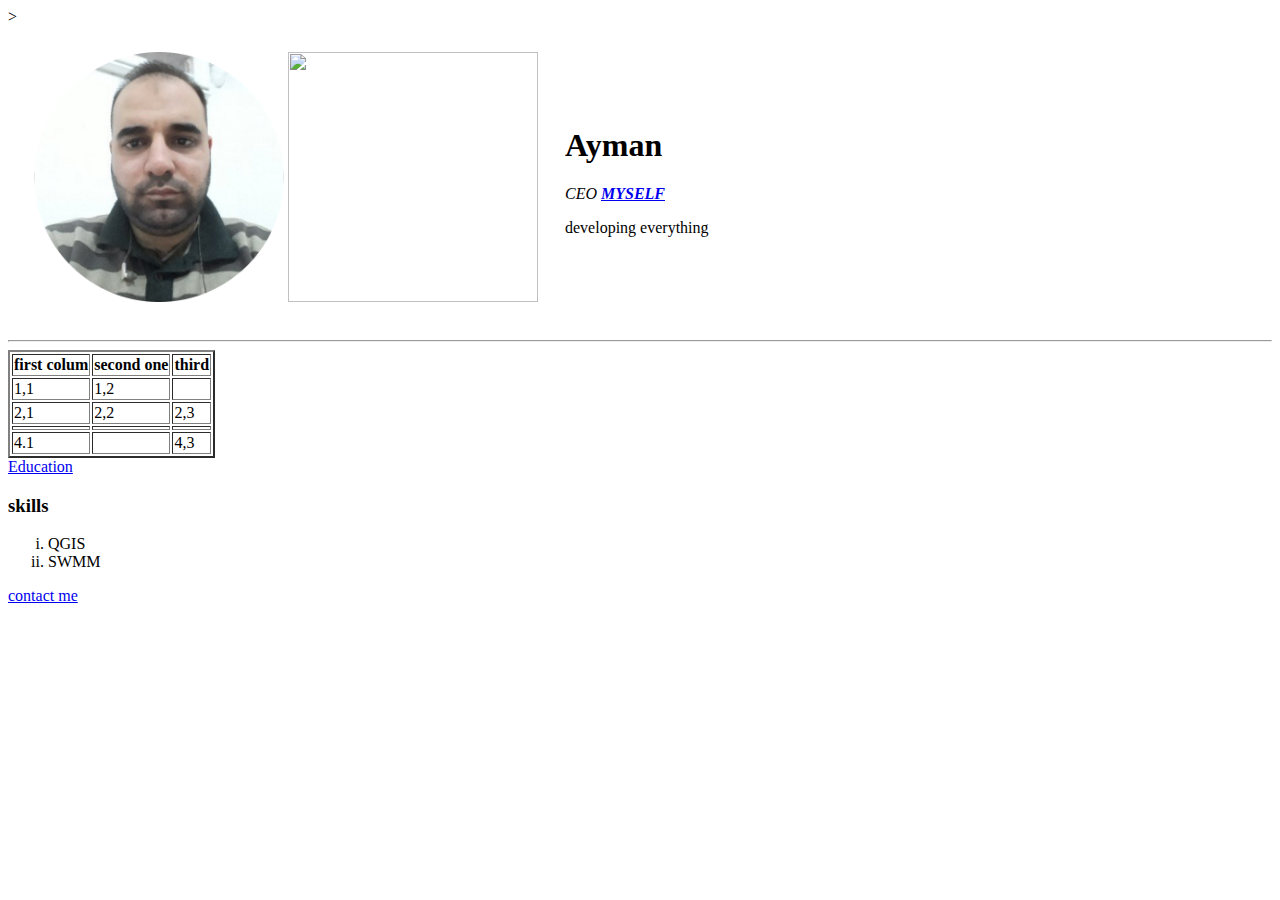
==== index.html @ 5951e053 "Update index.html" ====
<!DOCTYPE html>
<html lang="en" dir="ltr">
  <head>
    <meta charset="utf-8">
    <title>testing</title>
   <link <link rel="stylesheet" href="C:\Users\Ayman\OneDrive\Documents\Atom\htmlpersonalsite\css\styles.css">> 
  </head>
  <body>
    <table cellspacing="25">
      <tr>
        <td>  <img src="images/crop.png" alt="localone" width="250" height="250">
          <img src="https://aymanjamous.com/wp-content/uploads/2023/06/%D8%A7%D9%94%D9%8A%D9%85%D9%86-%D8%AC%D8%A7%D9%85%D9%88%D8%B3-Ayman-jamous-min.jpg" width="250" height="250" alt="">
</td><td><h1>Ayman</h1>
<p><em>CEO <strong><a href="https://www.aymanjamous.com">MYSELF</a></strong></em></p>
<p>developing everything</p></td>
      </tr>



</table>
    <hr>
    <table border="2">
      <thead>
        <tr>
          <th>first colum</th><th>second one</th><th>third </th>
        </tr>

      </thead>
      <tbody>

      <tr>
        <td>1,1</td><td>1,2</td><td></td>
      </tr>
      <tr>
      <td>2,1</td><td>2,2</td><td>2,3</td>
      </tr>
      <tr>
        <td></td><td></td><td></td>
      </tr>
      <tr>
        <td>4.1</td><td></td><td>4,3</td>
      </tr>
      </tbody>
      <tfoot>

      </tfoot>
    </table>
    <a href="htmlpersonalsite/Education.html">Education</a>
    <h3>skills</h3>
    <ol type="i">
      <li>QGIS</li>
      <li>SWMM</li>
    </ol>
    <a href="htmlpersonalsite/my-contact.html">contact me</a>
  </body>
</html>
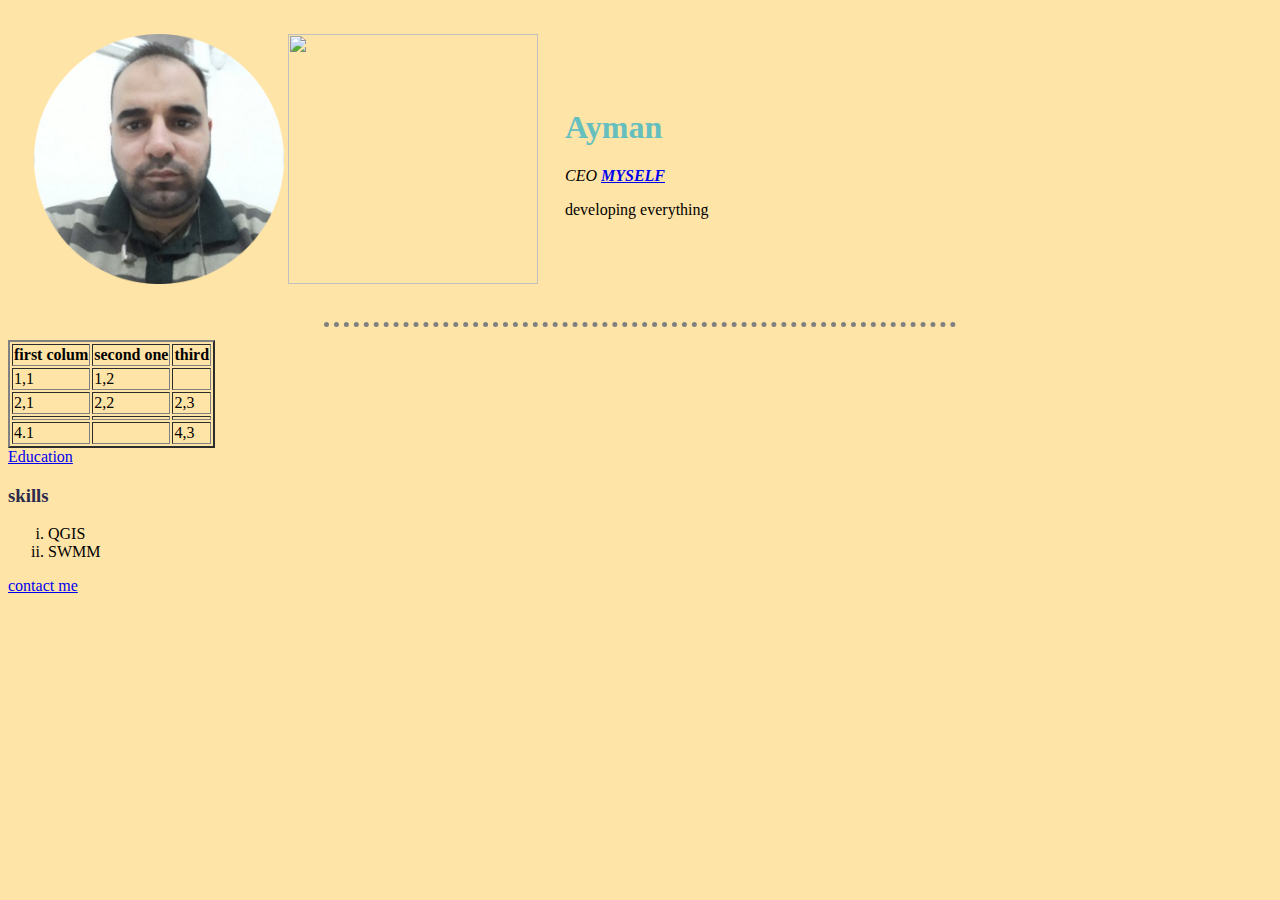
==== commit 3120b84b: "Update index.html" ====
--- a/index.html
+++ b/index.html
@@ -3,7 +3,7 @@
   <head>
     <meta charset="utf-8">
     <title>testing</title>
-   <link <link rel="stylesheet" href="C:\Users\Ayman\OneDrive\Documents\Atom\htmlpersonalsite\css\styles.css">> 
+   <link <link rel="stylesheet" href="styles.css">
   </head>
   <body>
     <table cellspacing="25">
--- a/styles.css
+++ b/styles.css
@@ -0,0 +1,12 @@
+body {background-color: #FFE4A7;}
+hr {
+  border-style: none;
+  border-top-style: dotted;
+  border-color: grey;
+  width: 50%;
+  height: 5px;
+  border-width: 5px;
+  border-height: 10px;
+  }
+h1 {color: #66bfbf;}
+h3 {color: #2B2A4C;}
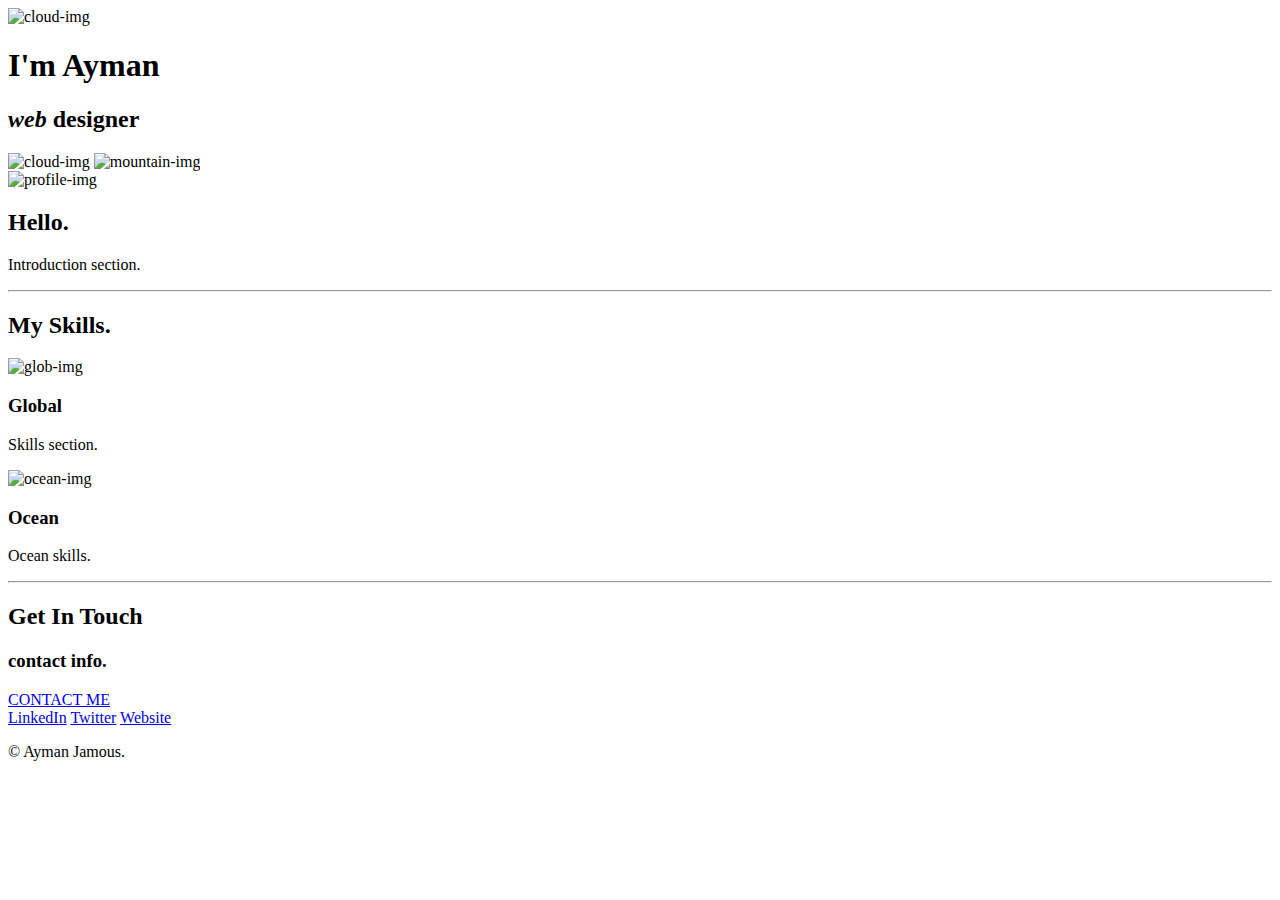
==== commit aa392ee7: "remodel html" ====
--- a/index.html
+++ b/index.html
@@ -2,55 +2,58 @@
 <html lang="en" dir="ltr">
   <head>
     <meta charset="utf-8">
-    <title>testing</title>
-   <link <link rel="stylesheet" href="styles.css">
+    <title>Ayman Jamous</title>
+    <link rel="preconnect" href="https://fonts.googleapis.com">
+    <link rel="preconnect" href="https://fonts.gstatic.com" crossorigin>
+    <link href="https://fonts.googleapis.com/css2?family=Merriweather&family=Montserrat&family=Sacramento&display=swap" rel="stylesheet">
+    <link rel="stylesheet" href="css/style.css">
+    <link rel="icon" href="favicon.ico">
   </head>
+
   <body>
-    <table cellspacing="25">
-      <tr>
-        <td>  <img src="images/crop.png" alt="localone" width="250" height="250">
-          <img src="https://aymanjamous.com/wp-content/uploads/2023/06/%D8%A7%D9%94%D9%8A%D9%85%D9%86-%D8%AC%D8%A7%D9%85%D9%88%D8%B3-Ayman-jamous-min.jpg" width="250" height="250" alt="">
-</td><td><h1>Ayman</h1>
-<p><em>CEO <strong><a href="https://www.aymanjamous.com">MYSELF</a></strong></em></p>
-<p>developing everything</p></td>
-      </tr>
+    <div class="top-container">
+     <img class="top-cloud" src="images/cloud.jpg" alt="cloud-img">
+     <h1>I'm Ayman</h1>
+     <h2 class="web-designer"> <strong> <em>web</em> <span class="designer" >designer</span></strong></h2>
+     <img class="bottom-cloud" src="images/cloud.jpg" alt="cloud-img">
+     <img src="images/mountain.jpg" alt="mountain-img">
+    </div>
+    <div class="middle-container">
+      <div class="profile">
+        <img class="profile-img" src="https://aymanjamous.com/wp-content/uploads/2023/06/%D8%A7%D9%94%D9%8A%D9%85%D9%86-%D8%AC%D8%A7%D9%85%D9%88%D8%B3-Ayman-jamous-min.jpg" alt="profile-img" width="250" height="250">
+        <h2>Hello.</h2>
+        <p>Introduction section.</p>
+      </div>
+      <hr>
+      <div class="skills">
+        <h2>My Skills.</h2>
+        <div class="skill-row">
+          <img class="glob-img" src="https://cdn-icons-png.flaticon.com/128/921/921490.png" alt="glob-img" width="250" height="250">
+          <h3>Global</h3>
+          <p class="skill-p">Skills section.</p>
+        </div>
+        <div class="skill-row">
+          <img class="ocean-img" src="https://media0.giphy.com/media/yGhIqFuOx84KY/giphy.webp?cid=ecf05e47cha1m4my0qxl2xt37zyklr5u8b7wx82j5hptpnay&ep=v1_stickers_search&rid=giphy.webp&ct=s" alt="ocean-img">
+          <h3>Ocean</h3>
+          <p class="ocean-p">Ocean skills.</p>
+        </div>
+      </div>
+      <hr>
+      <div class="contact-me">
+        <h2>Get In Touch</h2>
+        <h3>contact info.</h3>
+
+        <a class="btn" href="mailto:aymanjamous3@gmail.com">CONTACT ME</a>
+      </div>
+    </div>
 
 
+    <div class="bottom-container">
+      <a class="footer-link" href="https://www.linkedin.com/in/ayman-jamous-40191a15a/">LinkedIn</a>
+      <a class="footer-link" href="https://twitter.com/aymanjamous90">Twitter</a>
+      <a class="footer-link" href="https://www.aymanjamous.com">Website</a>
+      <p color= "blue"; >© Ayman Jamous.</p>
+    </div>
 
-</table>
-    <hr>
-    <table border="2">
-      <thead>
-        <tr>
-          <th>first colum</th><th>second one</th><th>third </th>
-        </tr>
-
-      </thead>
-      <tbody>
-
-      <tr>
-        <td>1,1</td><td>1,2</td><td></td>
-      </tr>
-      <tr>
-      <td>2,1</td><td>2,2</td><td>2,3</td>
-      </tr>
-      <tr>
-        <td></td><td></td><td></td>
-      </tr>
-      <tr>
-        <td>4.1</td><td></td><td>4,3</td>
-      </tr>
-      </tbody>
-      <tfoot>
-
-      </tfoot>
-    </table>
-    <a href="htmlpersonalsite/Education.html">Education</a>
-    <h3>skills</h3>
-    <ol type="i">
-      <li>QGIS</li>
-      <li>SWMM</li>
-    </ol>
-    <a href="htmlpersonalsite/my-contact.html">contact me</a>
   </body>
 </html>
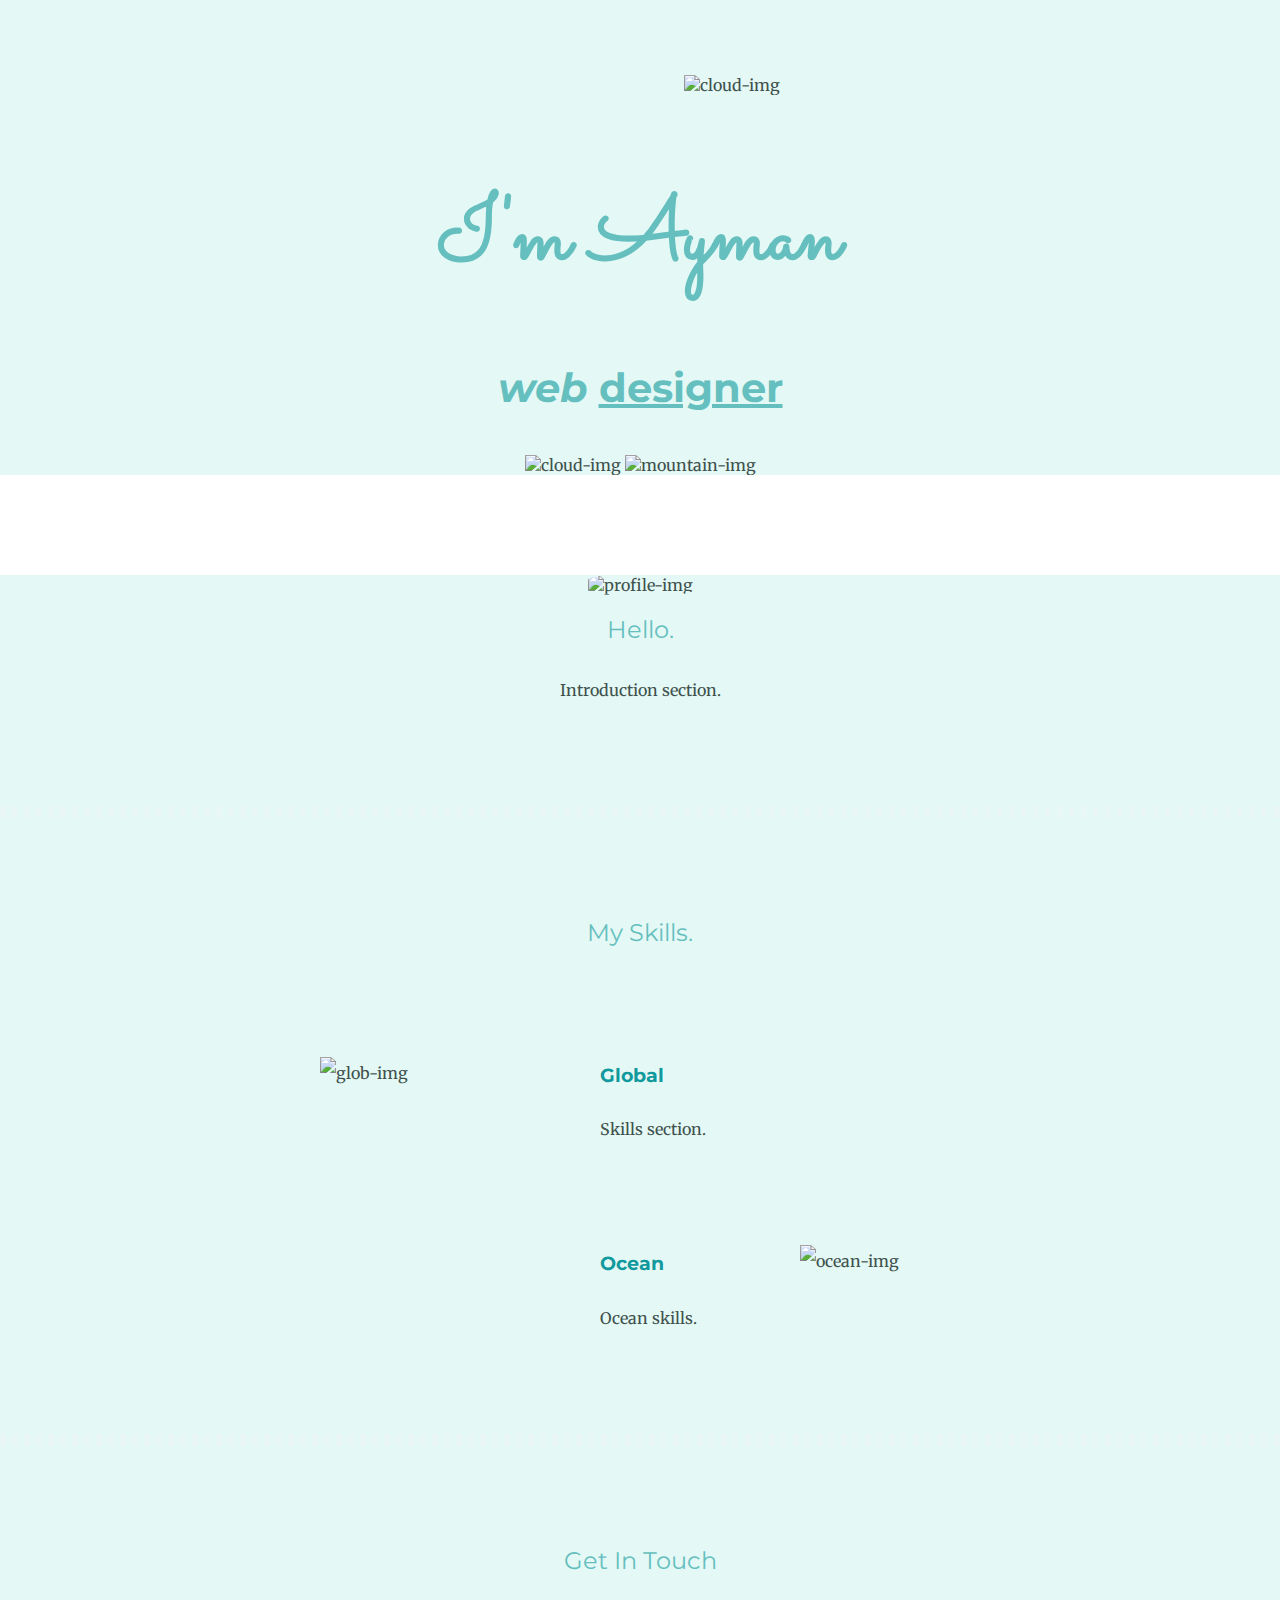
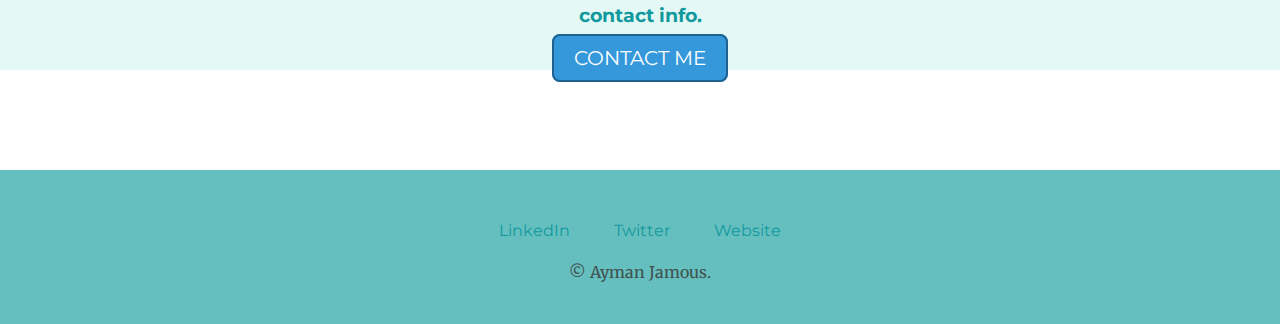
==== commit 3096910c: "Update index.html" ====
--- a/index.html
+++ b/index.html
@@ -6,17 +6,17 @@
     <link rel="preconnect" href="https://fonts.googleapis.com">
     <link rel="preconnect" href="https://fonts.gstatic.com" crossorigin>
     <link href="https://fonts.googleapis.com/css2?family=Merriweather&family=Montserrat&family=Sacramento&display=swap" rel="stylesheet">
-    <link rel="stylesheet" href="css/style.css">
+    <link rel="stylesheet" href="style.css">
     <link rel="icon" href="favicon.ico">
   </head>
 
   <body>
     <div class="top-container">
-     <img class="top-cloud" src="images/cloud.jpg" alt="cloud-img">
+     <img class="top-cloud" src="https://cdn-icons-png.flaticon.com/128/414/414825.png" alt="cloud-img">
      <h1>I'm Ayman</h1>
      <h2 class="web-designer"> <strong> <em>web</em> <span class="designer" >designer</span></strong></h2>
-     <img class="bottom-cloud" src="images/cloud.jpg" alt="cloud-img">
-     <img src="images/mountain.jpg" alt="mountain-img">
+     <img class="https://cdn-icons-png.flaticon.com/128/414/414825.png" src="images/cloud.jpg" alt="cloud-img">
+     <img src="https://cdn-icons-png.flaticon.com/128/2923/2923387.png" alt="mountain-img">
     </div>
     <div class="middle-container">
       <div class="profile">
--- a/style.css
+++ b/style.css
@@ -0,0 +1,58 @@
+div{background-color: #e4f9f5;}
+body{margin: 0px;
+  color: #40514e;
+  text-align: center;
+  font-family: 'Merriweather', serif;
+}
+hr{border: dotted #eaf6f6 6px; margin: 100px auto;}
+a{color:  #11999E; font-family: 'Montserrat', sans-serif; margin: 10px 20px; text-decoration: none;}
+a:hover{color: #eaf6f6;}
+h1{margin: 50px auto 0 auto;
+   font-family: 'Sacramento', cursive;
+   font-size: 5.625rem;
+   color: #66bfbf;
+   line-height: 2;
+ }
+ p{line-height: 2;}
+ h2{font-family: 'Montserrat', sans-serif; color: #66bfbf; font-weight: normal;; padding-bottom: 10px;}
+ h3{font-family: 'Montserrat', sans-serif; color: #11999E;}
+.top-container{background-color: #e4f9f5; position: relative; padding-top: 100px;}
+.middle-container{margin: 100px 0 100px 0;}
+.bottom-container{background-color: #66bfbf; padding: 50px 0 20px;}
+.bottom-cloud{position:  absolute; left: 300px;}
+.bottom-cloud{position: absolute; bottom: 250px; left: 400px;}
+.top-cloud{position: absolute; right: 500px; top: 75px;}
+.designer{text-decoration: underline;}
+.profile-img{border-radius: 25%;}
+.web-designer{font-size: 2.50rem;}
+.skill-row{width: 50%; margin: 100px auto 100px auto; text-align: left; line-height: 2;}
+.ocean-img{width: 25%; float: right; margin-left: 30px;}
+.glob-img{float: left;margin-right: 30px;}
+.btn {
+  background: #11cdd4;
+  background-image: -webkit-linear-gradient(top, #11cdd4, #11999e);
+  background-image: -moz-linear-gradient(top, #11cdd4, #11999e);
+  background-image: -ms-linear-gradient(top, #11cdd4, #11999e);
+  background-image: -o-linear-gradient(top, #11cdd4, #11999e);
+  background-image: linear-gradient(to bottom, #11cdd4, #11999e);
+  -webkit-border-radius: 8;
+  -moz-border-radius: 8;
+  border-radius: 8px;
+  font-family: 'Montserrat', sans-serif;
+  color: #ffffff;
+  font-size: 20px;
+  background: #3498db;
+  padding: 10px 20px 10px 20px;
+  border: solid #1f628d 2px;
+  text-decoration: none;
+}
+
+.btn:hover {
+  background: #30e3cb;
+  background-image: -webkit-linear-gradient(top, #30e3cb, #2bc4ad);
+  background-image: -moz-linear-gradient(top, #30e3cb, #2bc4ad);
+  background-image: -ms-linear-gradient(top, #30e3cb, #2bc4ad);
+  background-image: -o-linear-gradient(top, #30e3cb, #2bc4ad);
+  background-image: linear-gradient(to bottom, #30e3cb, #2bc4ad);
+  text-decoration: none;
+}
